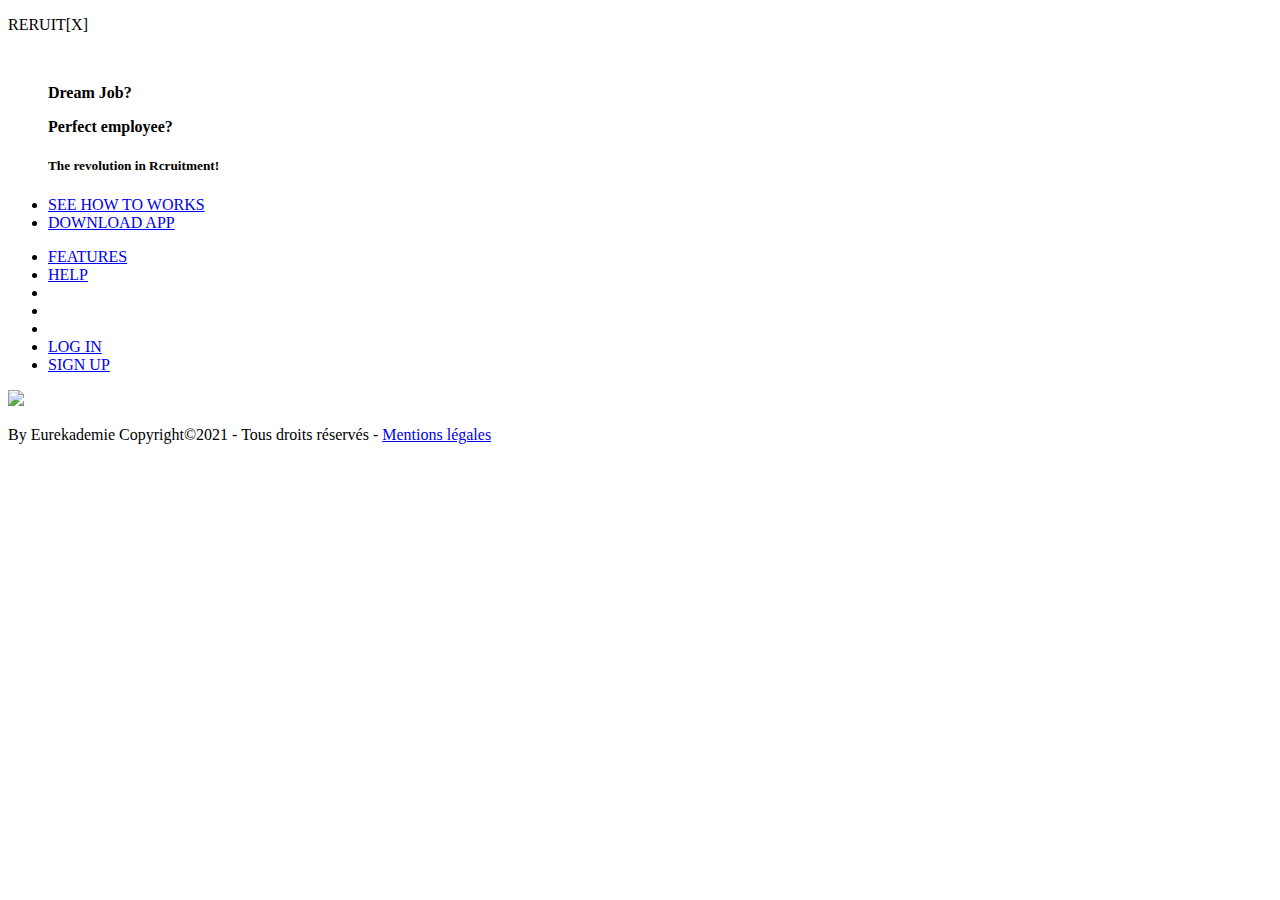
==== index.html @ 472ad6e4 "Create index.html" ====
<!DOCTYPE html>
<html lang="Fr-fr">

<head>
    <title>challenge responsive</title>
    <meta http-equiv="Content-Type" content="text/html; charset=UTF-8" />
    <!--link rel="stylesheet" href="css.custom.css" /-->
    <link rel="stylesheet" href="custum.css">
    <script src="js.custum.js"></script>
</head>

<body>

    <!--body Section Start-->
    <div class="body">
        <div class="container">
            <div class="row">
                <div class="col-sm-3 col-md-2 col-lg-2">
                    <p class="description">RERUIT[X]</p>
                    <ul><br>
                        <p><strong>Dream Job?</strong></p>
                        <p><strong>Perfect employee?</strong></p>
                        <h5>The revolution in Rcruitment!</h5>
                    </ul>
                    <div class="container-fluid">
                        <ul class="choice">
                            <li><a href="#home" class="btn1" id="choice">SEE HOW TO WORKS</a></li>
                            <li><a href="#home" class="btn2" id="choice">DOWNLOAD APP</a></li>

                        </ul>
                    </div>

                </div>

                <div class="col-md-12 col-lg-3 ">

                    <div class="container-fluid ">
                        <ul class="menu">
                            <li>
                                <a href="#home " id="menu ">FEATURES</a>
                            </li>
                            <li>
                                <a href="#home " id="menu ">HELP</a>
                            </li>
                            
                            <li></li>
                            <li></li>
                            <li></li>
                            <li>
                                <a href="#home " class="btn2" id="choice">LOG IN</a>
                            </li>
                            <li>
                                <a href="#home " class="btn1" id="choice">SIGN UP</a>
                            </li>
                        </ul>
                        <div class="card-img ">
                            <img src="img/feature1.png" />
                        </div>
                    </div>

                </div>
            </div>

            <p class="text-center ">By Eurekademie Copyright&copy;2021 - Tous droits réservés - <a href="https://www.studionet.fr/mentions-legales " title="Mentions légales ">Mentions légales</a></p>

        </div>

        <!--body Section End ouuf i'm finish ... it*s my first app .. i'm very glad.. /* duree de creation 24h-->
</body>

</html>
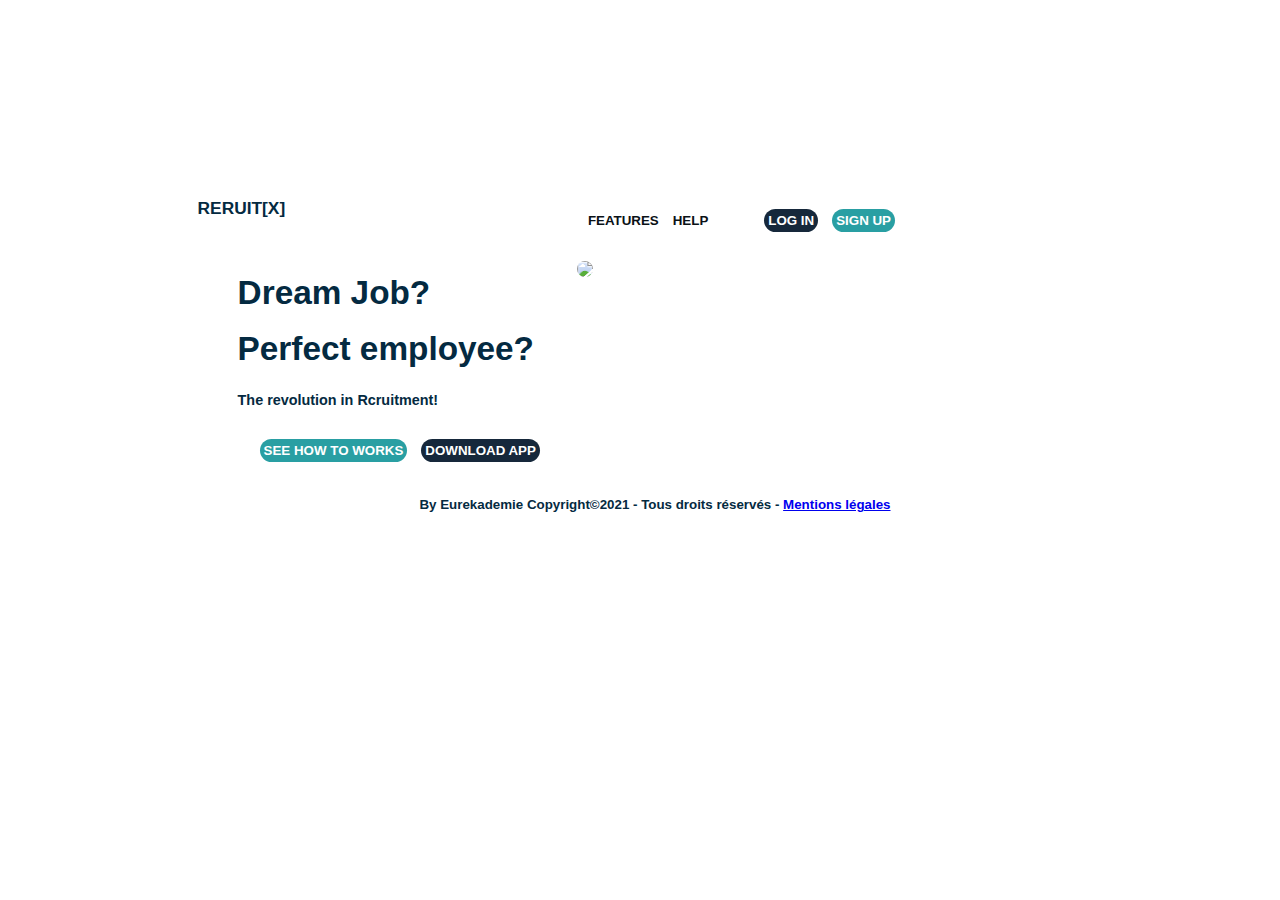
==== commit 1f2f43fe: "let's go to create the file HTML" ====
--- a/index.html
+++ b/index.html
@@ -3,8 +3,9 @@
 
 <head>
     <title>challenge responsive</title>
+   
     <meta http-equiv="Content-Type" content="text/html; charset=UTF-8" />
-    <!--link rel="stylesheet" href="css.custom.css" /-->
+    <meta name="viewport" content="width=decive-width, initial-scale=1, user-scalable=no">
     <link rel="stylesheet" href="custum.css">
     <script src="js.custum.js"></script>
 </head>
--- a/custum.css
+++ b/custum.css
@@ -0,0 +1,190 @@
+@media (min-width:576px) {
+    .container-fluid {
+        max-width: 540px
+    }
+}
+
+@media (min-width:768px) {
+    .container-fluid {
+        max-width: 720px
+    }
+}
+
+@media (min-width:992px) {
+    .container-fluid {
+        max-width: 960px
+    }
+}
+
+@media (min-width:1200px) {
+    .container-fluid {
+        max-width: 1140px
+    }
+}
+
+body {
+    font-size: 13pt;
+    background-size: cover;
+    background-image: url(img/gris.png);
+    font-weight: 10pt;
+    /* background-color: #b8c6db; */
+    display: flex;
+    align-items: center;
+    justify-content: center;
+    font-family: "Poppins", sans-serif;
+    margin-top: 10%;
+    margin-bottom: 10%;
+    min-height: 50vh;
+    opacity: 100%;
+    position: relative
+    /*max-width: 4rem;*/
+}
+
+.container {
+    background-image: url(img/bgc.png);
+    background-size: cover;
+    padding: 20px;
+    width: 100%;
+    padding-right: 15px;
+    padding-left: 15px;
+    margin-right: auto;
+    margin-left: auto;
+    /*taille du body*/
+    /*  weight: 500%;*/
+    border: 10pt;
+    border-radius: 10px 10px;
+    color: rgb(4, 42, 65);
+    opacity: 100%;
+}
+.container-fluid ul li {
+    list-style: none;
+    border-radius: 19px 19px;
+    padding: 5px;
+    margin: 2px;
+    transition: 0.8s;
+    text-align: center;
+    font-family: 1.5em Impact, 'Bold';
+    background: transparent;
+    position: relative;
+}
+
+.container-fluid ul li a {
+    text-decoration: none;
+    font-size: 10pt;
+    transition: 1s;
+    color: rgb(10, 17, 22);
+    font-weight: bold
+}
+
+.container-fluid {
+    width: 100%;
+    position: static;
+    padding-right: 15px;
+    padding-left: 15px;
+    margin-right: auto;
+    margin-left: auto
+}
+
+.lol ul li {
+    list-style: none;
+}
+
+.lol ul li a {
+    text-decoration: none;
+}
+
+.body {
+    width: 70%;
+    position: relative;
+}
+
+h5 {
+    font-weight: 20 pt
+}
+
+p {
+    font-weight: bolder
+}
+
+strong {
+    font-weight: bolder;
+    font-size: 25pt;
+}
+
+img {
+    vertical-align: middle;
+    border-style: none;
+    border-radius: 15px 15px;
+    opacity: 100%;
+    clear: none
+}
+
+.row {
+    display: flex;
+    margin-right: -15px;
+    margin-left: -15px
+}
+
+.text-center {
+    text-align: center;
+    font-size: 10pt;
+}
+.description {
+    display: block
+}
+
+.card-img {
+    width: 100%;
+}
+
+.menu {
+    display: flex;
+    border-radius: 19px 19px;
+    padding: 4px;
+    color: rgb(245, 244, 244)
+}
+
+
+.choice {
+    display: flex;
+}
+
+.btn1 {
+    border-radius: 19px 19px;
+    padding: 4px;
+    font-weight: Bold;
+    background: rgb(41, 159, 163);
+    font-family: "Poppins", 'Gill Sans', 'Gill Sans MT', Calibri, 'Trebuchet MS', sans-serif;
+}
+
+.btn2 {
+    border-radius: 19px 19px;
+    padding: 4px;
+    font-weight: Bold;
+    background-color: rgb(22, 40, 59);
+    font-family: "Poppins", 'Gill Sans', 'Gill Sans MT', Calibri, 'Trebuchet MS', sans-serif;
+}
+
+ /*
+facultative
+ */
+/* 
+            .btn3 {
+                border-radius: 19px 19px;
+                padding: 4px;
+            }
+            
+            .btn4 {
+                border-radius: 19px 19px;
+                padding: 4px;
+            }*/
+
+
+#menu {
+    color: rgb(19, 20, 20)!important;
+}
+
+#choice {
+    color: rgb(255, 255, 255)!important;
+}
+/* end bingoyes */
